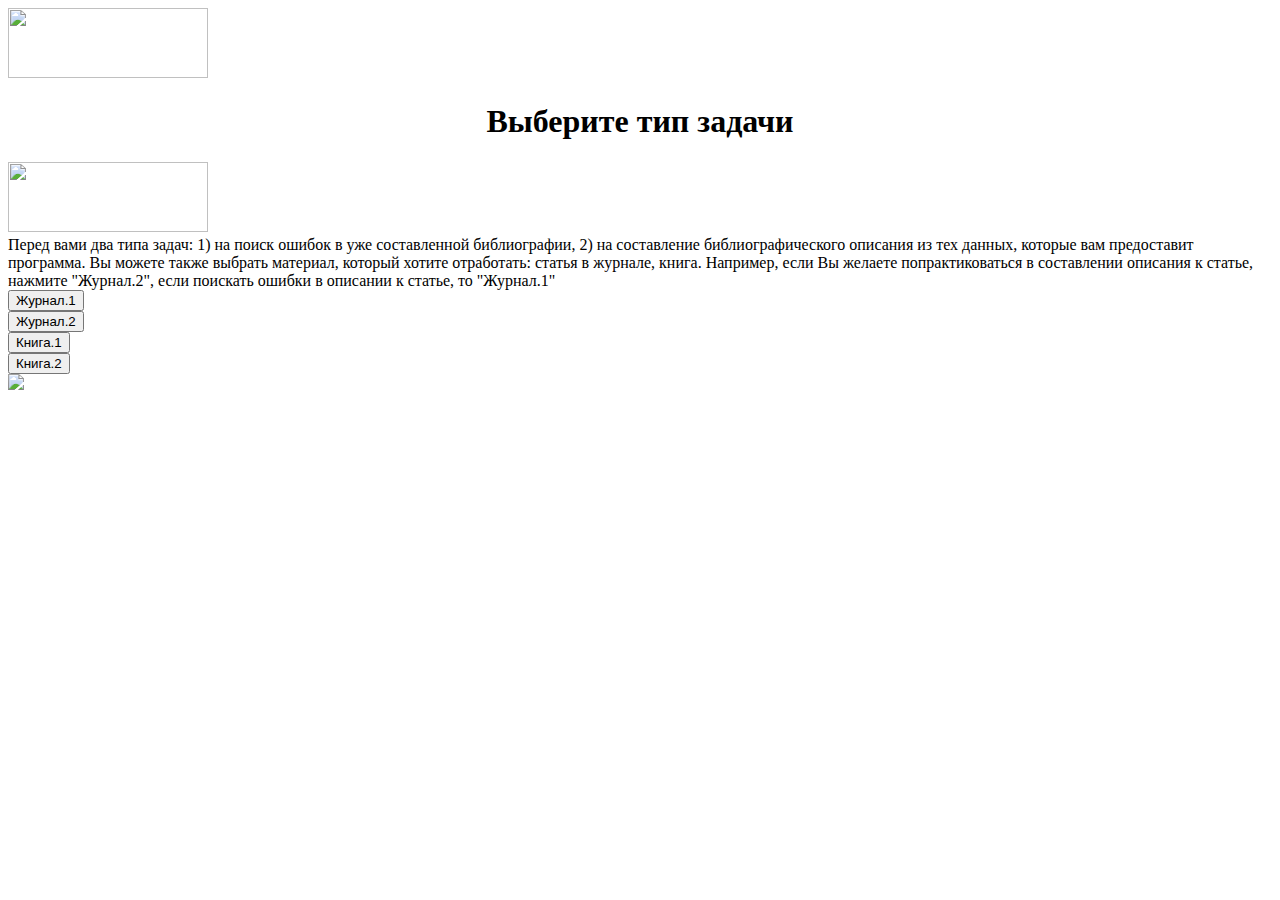
==== index.html @ 6950cba6 "Rename bibl.html to index.html" ====
<!DOCTYPE html>
<html lang="en">
<head>
    <meta charset="UTF-8">
    <link rel="stylesheet" type="text/css" href="styles-2.css">
    <title>Выберите тип задачи для тренировки</title>
</head>
<body>
<div class="block_decorate">
    <div class="ven1"><img width="200px" height="70px" src="ven.png"></div>
    <h1 align="center"><font face="Brush Script MT"> <b> Выберите тип задачи </b></font></h1>
    <div class="ven"><img width="200px" height="70px" src="ven.png"></div>
</div>
<div class="desk">
        <font face="Palatino"> Перед вами два типа задач: 1) на поиск ошибок в уже составленной
        библиографии, 2) на составление библиографического описания из тех данных, которые вам
        предоставит программа. Вы можете также выбрать материал, который хотите отработать:
        статья в журнале, книга. Например, если Вы желаете
        попрактиковаться в составлении описания к статье, нажмите "Журнал.2", если поискать
        ошибки в описании к статье, то "Журнал.1"</font></div>
        </div>
<div class="btn-group">
<form action="zur1.html">
<button>Журнал.1</button></form>

<form action="zur2.html">
<button>Журнал.2</button></form>

<form action="book1.html" >
<button>Книга.1</button></form>

<form action="book2.html">
<button>Книга.2</button></form>
</div>
<div class="img">
    <img src="письмо.JPG">
</div>

</body>
</html>
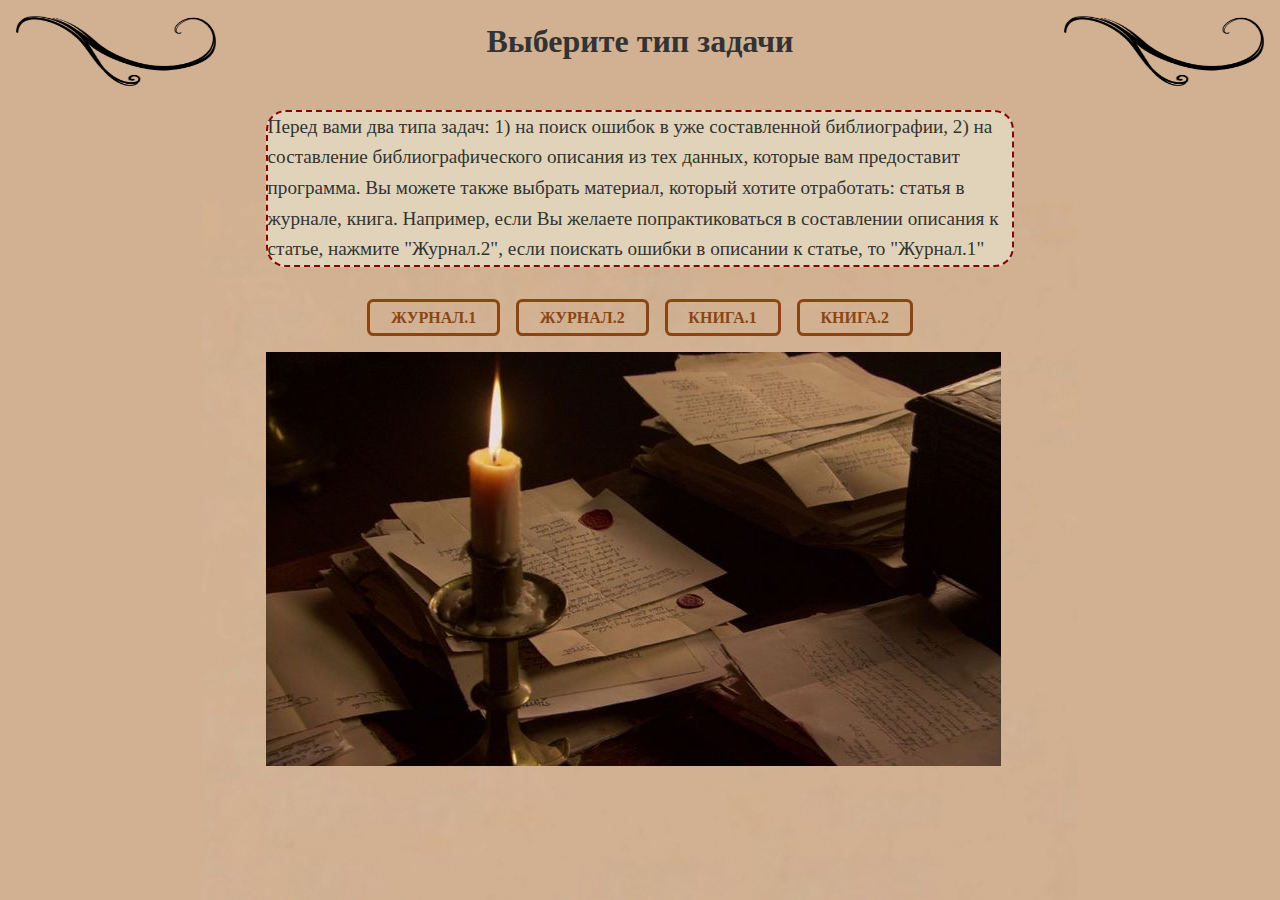
==== commit 9486a06d: "Update index.html" ====
--- a/index.html
+++ b/index.html
@@ -2,14 +2,14 @@
 <html lang="en">
 <head>
     <meta charset="UTF-8">
-    <link rel="stylesheet" type="text/css" href="styles-2.css">
+    <link rel="stylesheet" type="text/css" href="materials//styles-2.css">
     <title>Выберите тип задачи для тренировки</title>
 </head>
 <body>
 <div class="block_decorate">
-    <div class="ven1"><img width="200px" height="70px" src="ven.png"></div>
+    <div class="ven1"><img width="200px" height="70px" src="materials/ven.png"></div>
     <h1 align="center"><font face="Brush Script MT"> <b> Выберите тип задачи </b></font></h1>
-    <div class="ven"><img width="200px" height="70px" src="ven.png"></div>
+    <div class="ven"><img width="200px" height="70px" src="materials/ven.png"></div>
 </div>
 <div class="desk">
         <font face="Palatino"> Перед вами два типа задач: 1) на поиск ошибок в уже составленной
@@ -20,20 +20,20 @@
         ошибки в описании к статье, то "Журнал.1"</font></div>
         </div>
 <div class="btn-group">
-<form action="zur1.html">
+<form action="materials//zur1.html">
 <button>Журнал.1</button></form>
 
-<form action="zur2.html">
+<form action="materials//zur2.html">
 <button>Журнал.2</button></form>
 
-<form action="book1.html" >
+<form action="materials//book1.html" >
 <button>Книга.1</button></form>
 
-<form action="book2.html">
+<form action="materials//book2.html">
 <button>Книга.2</button></form>
 </div>
 <div class="img">
-    <img src="письмо.JPG">
+    <img src="materials//письмо.JPG">
 </div>
 
 </body>
--- a/materials/styles-2.css
+++ b/materials/styles-2.css
@@ -0,0 +1,177 @@
+/* Modern CSS with Material Design principles */
+:root {
+   --primary-color: #8B4513;
+   --surface-color: #e0d3b9;
+   --text-color: #333;
+   --spacing-unit: 1rem;
+   --border-radius: 8px;
+}
+
+* {
+   margin: 0;
+   padding: 0;
+   box-sizing: border-box;
+}
+
+body {
+   font-family: 'Roboto', sans-serif;
+   line-height: 1.6;
+   color: var(--text-color);
+   background-color: #f5f5f5;
+   padding: var(--spacing-unit);
+}
+.desk{
+display: flex;
+width: 60%;
+justify-content: center;
+ margin-top: 1rem;
+ margin-left: 20%;
+font-size: 1.2rem;
+  background: #e0d3b9;
+  border: 2px dashed DarkRed;
+  border-radius: 20px;
+}
+.img{
+display: flex;
+margin-left: 20%;
+   margin-top: 1rem;
+   width: 60%;
+   height: 40%;
+}
+.btn-group {
+ display: flex;
+ width: 100%;
+ justify-content: center;
+ gap: 1rem;
+ margin-top: 2rem;
+ }
+ .btn-group button {
+  cursor: pointer;
+   font: bold 150% fantasy;
+    background-color: transparent; /* Прозрачный цвет фона */
+    font-size: 1rem; /* Размер текста */
+    text-transform: uppercase; /* Все буквы заглавные */
+    color: #8B4513; /* Цвет текста */
+    border: 3px solid #8B4513; /* Параметры рамки */
+    border-radius: 0.4em;
+    padding: 0.4rem 1.3rem;
+
+ }
+  .btn-group button:hover {
+  background-color: #e0d3b9;
+}
+
+.block_decorate{
+   width: 100%;
+   display: flex;
+   justify-content: space-between;
+   }
+body {
+    background-image: url(back1.jpg);
+    background-size: cover
+}
+
+.container {
+   max-width: 1200px;
+   margin: 0 auto;
+   padding: var(--spacing-unit);
+}
+
+.header {
+   display: flex;
+   justify-content: space-between;
+   align-items: center;
+   margin-bottom: 2rem;
+   padding: 1rem;
+   background: white;
+   border-radius: var(--border-radius);
+   box-shadow: 0 2px 4px rgba(0,0,0,0.1);
+}
+
+.logo {
+   max-width: 200px;
+   height: auto;
+}
+
+.content {
+   background: white;
+   padding: 2rem;
+   border-radius: var(--border-radius);
+   box-shadow: 0 2px 4px rgba(0,0,0,0.1);
+}
+
+.input-group {
+   margin-bottom: 1.5rem;
+}
+
+.input-field {
+   width: 100%;
+   max-width: 300px;
+   padding: 0.75rem;
+   border: 1px solid #ddd;
+   border-radius: var(--border-radius);
+   font-size: 1rem;
+   transition: border-color 0.3s ease;
+}
+
+.input-field:focus {
+   outline: none;
+   border-color: var(--primary-color);
+}
+
+.button {
+   padding: 0.75rem 1.5rem;
+   border: none;
+   border-radius: var(--border-radius);
+   background-color: var(--primary-color);
+   color: white;
+   font-size: 1rem;
+   cursor: pointer;
+   transition: background-color 0.3s ease;
+   text-transform: uppercase;
+   letter-spacing: 0.5px;
+}
+
+.button:hover {
+   background-color: #724010;
+}
+
+.task-container {
+   margin: 2rem 0;
+   padding: 1.5rem;
+   background: var(--surface-color);
+   border-radius: var(--border-radius);
+}
+
+.result {
+   margin-top: 1rem;
+   padding: 1rem;
+   border-radius: var(--border-radius);
+   font-weight: 500;
+}
+
+.result.success {
+   background-color: #c8e6c9;
+   color: #2e7d32;
+}
+
+.result.error {
+   background-color: #ffcdd2;
+   color: #c62828;
+}
+
+@media (max-width: 768px) {
+   .header {
+       flex-direction: column;
+       text-align: center;
+   }
+
+   .content {
+       padding: 1rem;
+   }
+
+   .button {
+       width: 100%;
+       margin-top: 1rem;
+   }
+}
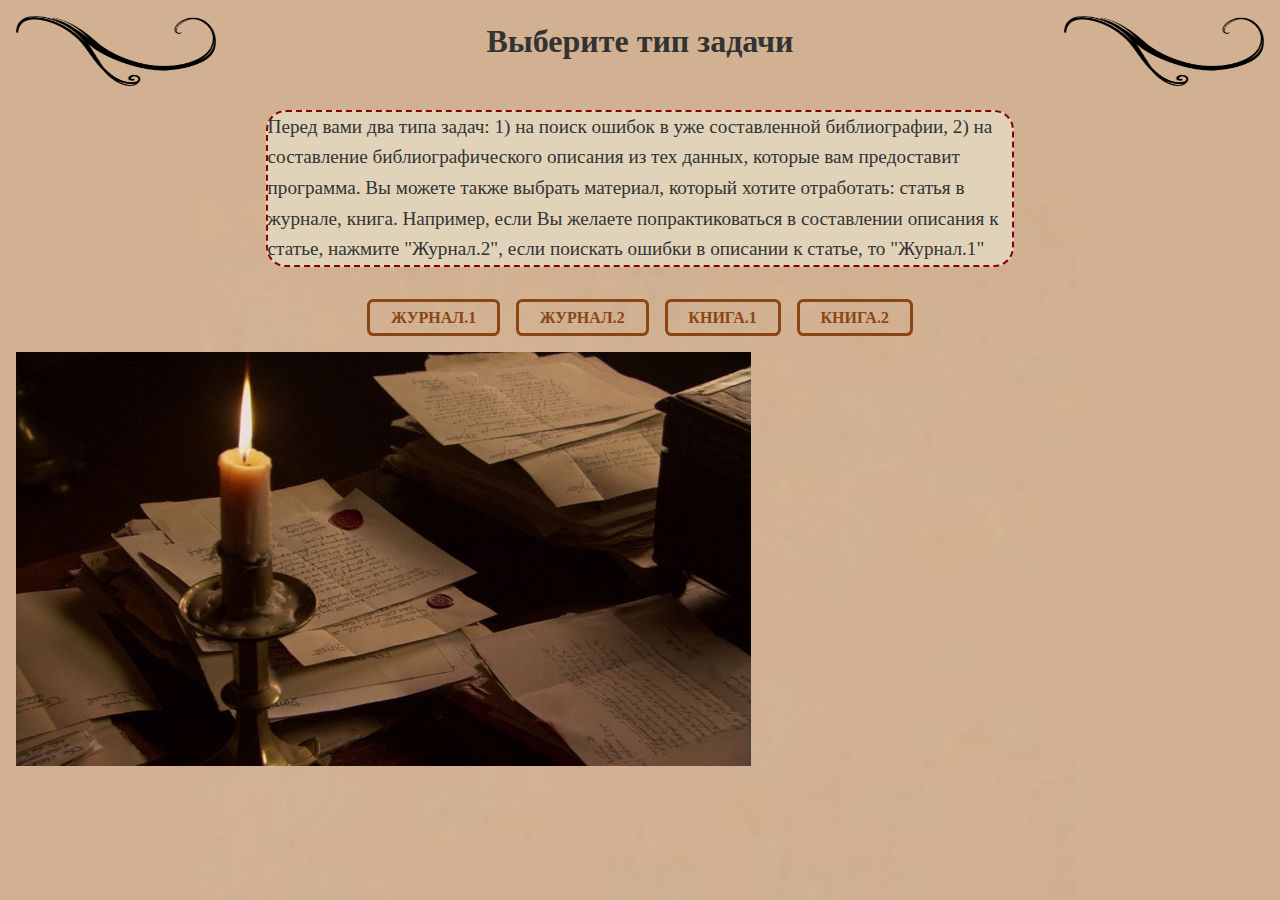
==== commit 62fbb984: "Update index.html" ====
--- a/index.html
+++ b/index.html
@@ -2,6 +2,8 @@
 <html lang="en">
 <head>
     <meta charset="UTF-8">
+       <link href="https://cdn.jsdelivr.net/npm/bootstrap@5.0.2/dist/css/bootstrap.min.css" rel="stylesheet" integrity="sha384-EVSTQN3/azprG1Anm3QDgpJLIm9Nao0Yz1ztcQTwFspd3yD65VohhpuuCOmLASjC" crossorigin="anonymous">
+<script src="https://cdn.jsdelivr.net/npm/bootstrap@5.0.2/dist/js/bootstrap.bundle.min.js" integrity="sha384-MrcW6ZMFYlzcLA8Nl+NtUVF0sA7MsXsP1UyJoMp4YLEuNSfAP+JcXn/tWtIaxVXM" crossorigin="anonymous"></script>
     <link rel="stylesheet" type="text/css" href="materials//styles-2.css">
     <title>Выберите тип задачи для тренировки</title>
 </head>
@@ -32,8 +34,8 @@
 <form action="materials//book2.html">
 <button>Книга.2</button></form>
 </div>
-<div class="img">
-    <img src="materials//письмо.JPG">
+<div class="img" align="center">
+    <img src="materials//письмо.JPG" class="img-fluid">
 </div>
 
 </body>
--- a/materials/styles-2.css
+++ b/materials/styles-2.css
@@ -33,10 +33,7 @@
 }
 .img{
 display: flex;
-margin-left: 20%;
    margin-top: 1rem;
-   width: 60%;
-   height: 40%;
 }
 .btn-group {
  display: flex;
